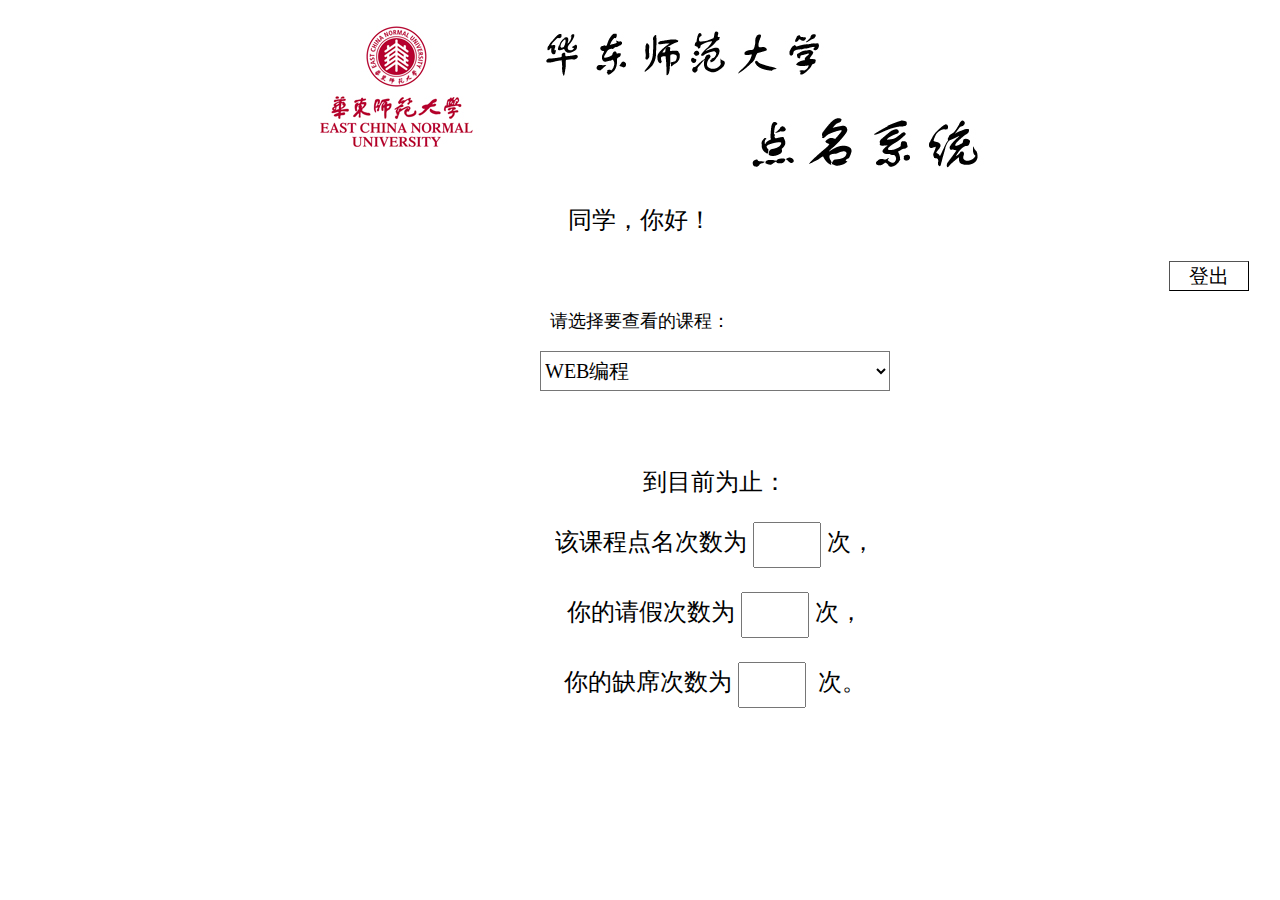
==== web/stu.html @ f07c89cc "12.18" ====
<!DOCTYPE html>
<html lang="en">
<head>
    <meta charset="UTF-8">
    <title>点名系统（学生）</title>
</head>
<center>
<body>

<!--顶部图片-->
<img src="images/top.jpg" align="center "/>

<!--欢迎文字-->
<p style='font-family: "宋体";
	font-size: 24px;
	font-style: normal;
	color: #000;'>同学，你好！</p>

<!--登出按钮-->
<form>
    <button type="submit" id="sub3"
            style="margin-top: 0.1%;margin-left: 90%;border-color:black;border-width: 1px;width: 80px;height: 30px;font-family: '宋体';font-size: 20px;background-color: white;">登出</button>
</form>

<!--请选择要查看的课程-->
<p style='font-family: "宋体";
	font-size: 18px;
	font-style: normal;
	color: #000;'>请选择要查看的课程：</p>

<!--课程列表-->
<form>
    <select id="courses" style="width:350px; height:40px; margin-left:150px; font-size:20px; font-family:'宋体'; background-color:white;"/>
    <option value="kc1">WEB编程</option>
    <option value="kc2">信息技术教学法</option>
    <option value="kc3">教学系统设计</option>
    <option value="kc4">教育技术学</option>
    <option value="kc5">马原</option>
    <option value="kc6">毛概</option>
    <option value="kc7">C语言</option>
    </select>
</form>



<div id="u10" class="text" style="font-family:'宋体'; font-size:24px;margin-left:150px;margin-left:150px;" >
    <p>&nbsp;</p>
    <p>到目前为止：</p>

    <p>该课程点名次数为
        <input type="text" id="call" style="width: 60px; height: 40px;" >&nbsp;次，</p>
    <p>你的请假次数为
        <input type="text" id="vacate" style="width: 60px; height: 40px;" >&nbsp;次，</p>
    <p>你的缺席次数为
        <input type="text" id="abcent" style="width: 60px; height: 40px;" >&nbsp;&nbsp;次。</p>
</div>
<script type="application/dart" src="stu.dart"></script>
<script type="package/browser/dart.js"></script>
</body>
</center>
</html>
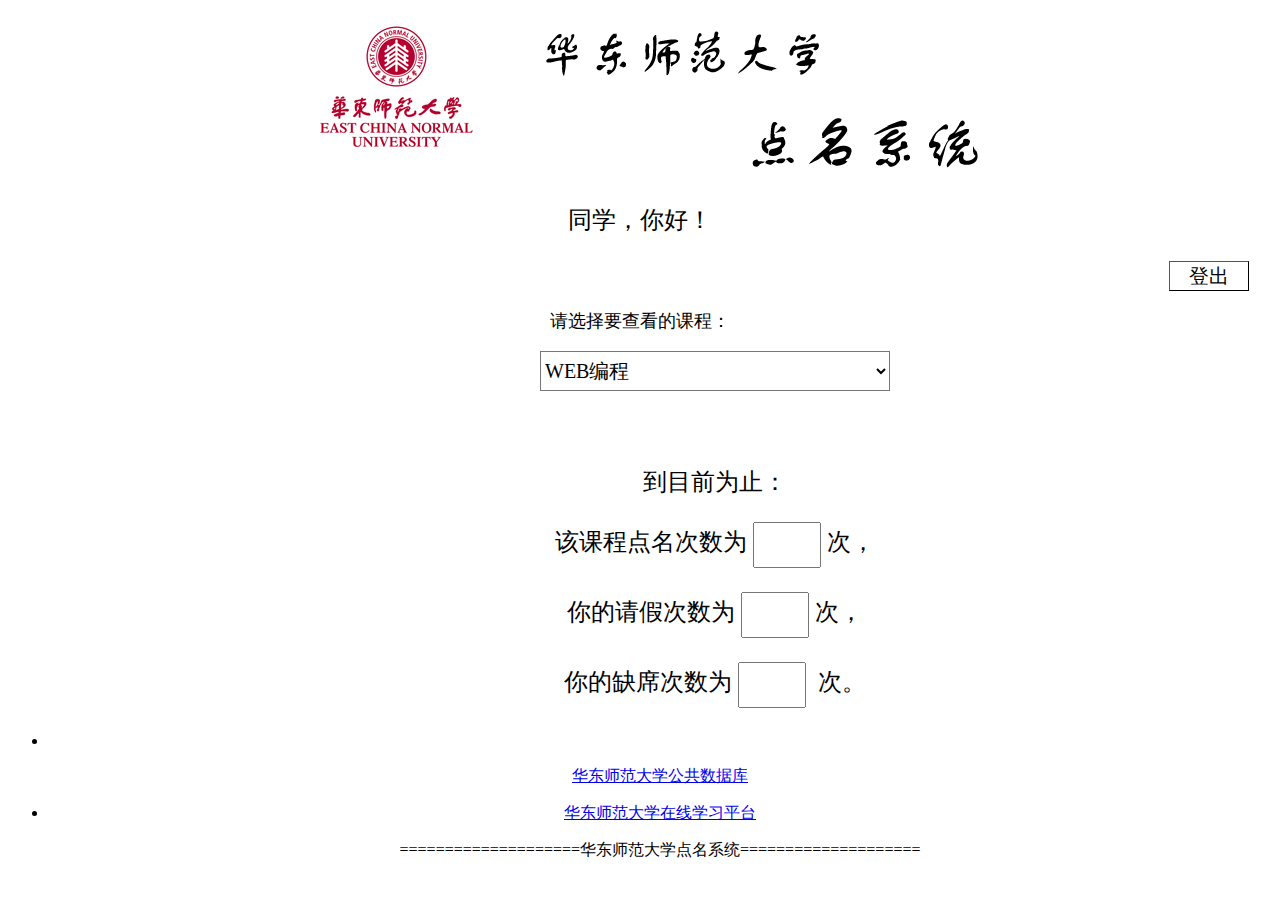
==== commit f1e266e1: "12.22" ====
--- a/web/stu.html
+++ b/web/stu.html
@@ -1,4 +1,4 @@
-<!DOCTYPE html>
+﻿<!DOCTYPE html>
 <html lang="en">
 <head>
     <meta charset="UTF-8">
@@ -56,6 +56,13 @@
 </div>
 <script type="application/dart" src="stu.dart"></script>
 <script type="package/browser/dart.js"></script>
+
+  <ul type="disc">
+<li><p>&nbsp;</p></li>
+    <p><a href="http://www.idc.ecnu.edu.cn/" title="ECNU公共数据库">华东师范大学公共数据库</a></p>
+    
+    <li><p><a href="http://sakai.ecnu.edu.cn/" title="ECNU在线学习平台">华东师范大学在线学习平台</a></p></li>
+<p>====================华东师范大学点名系统====================</p>
 </body>
 </center>
 </html>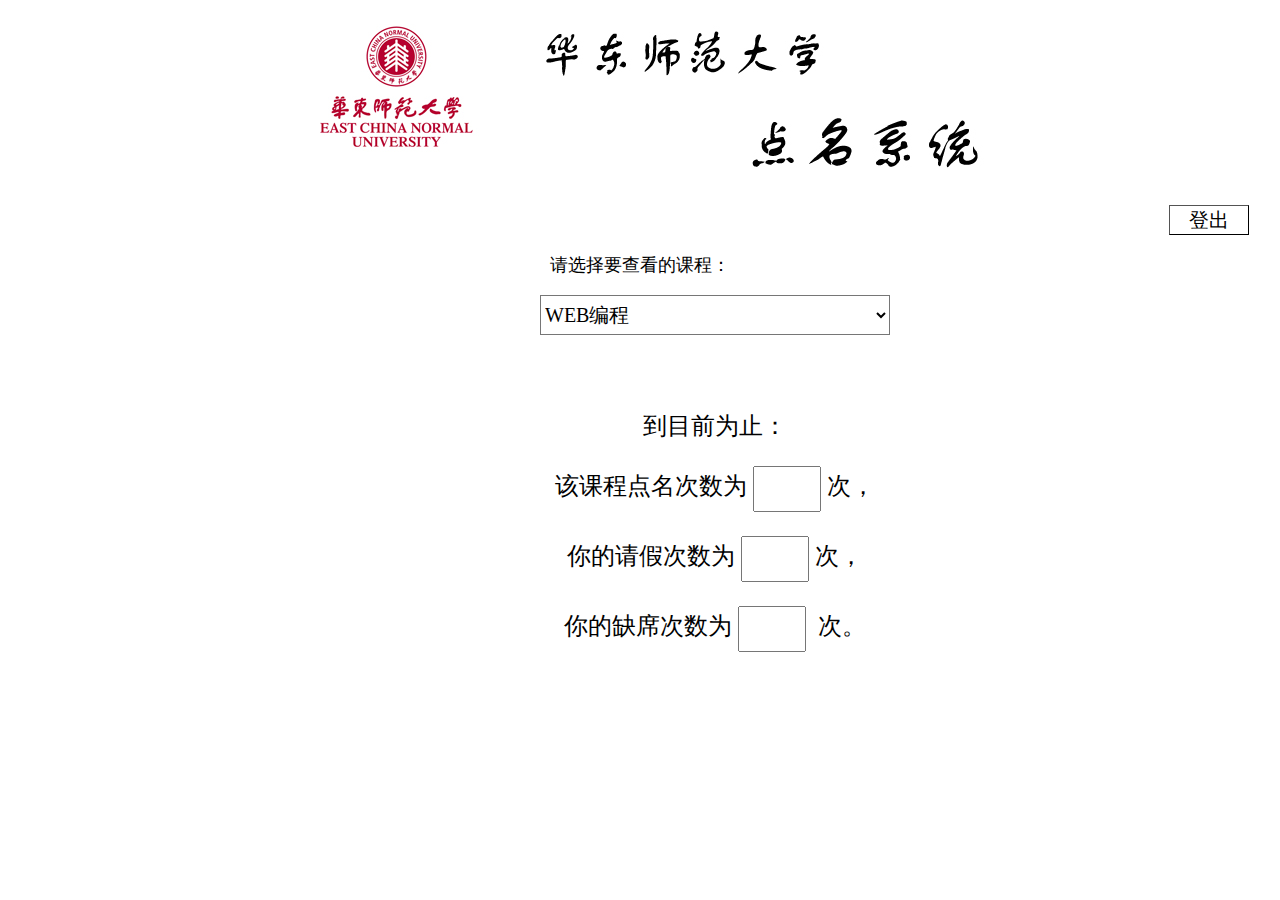
==== commit d2498368: "12.24" ====
--- a/web/stu.html
+++ b/web/stu.html
@@ -1,4 +1,4 @@
-﻿<!DOCTYPE html>
+<!DOCTYPE html>
 <html lang="en">
 <head>
     <meta charset="UTF-8">
@@ -14,7 +14,7 @@
 <p style='font-family: "宋体";
 	font-size: 24px;
 	font-style: normal;
-	color: #000;'>同学，你好！</p>
+	color: #000;' id = 'student'></p>
 
 <!--登出按钮-->
 <form>
@@ -56,13 +56,6 @@
 </div>
 <script type="application/dart" src="stu.dart"></script>
 <script type="package/browser/dart.js"></script>
-
-  <ul type="disc">
-<li><p>&nbsp;</p></li>
-    <p><a href="http://www.idc.ecnu.edu.cn/" title="ECNU公共数据库">华东师范大学公共数据库</a></p>
-    
-    <li><p><a href="http://sakai.ecnu.edu.cn/" title="ECNU在线学习平台">华东师范大学在线学习平台</a></p></li>
-<p>====================华东师范大学点名系统====================</p>
 </body>
 </center>
 </html>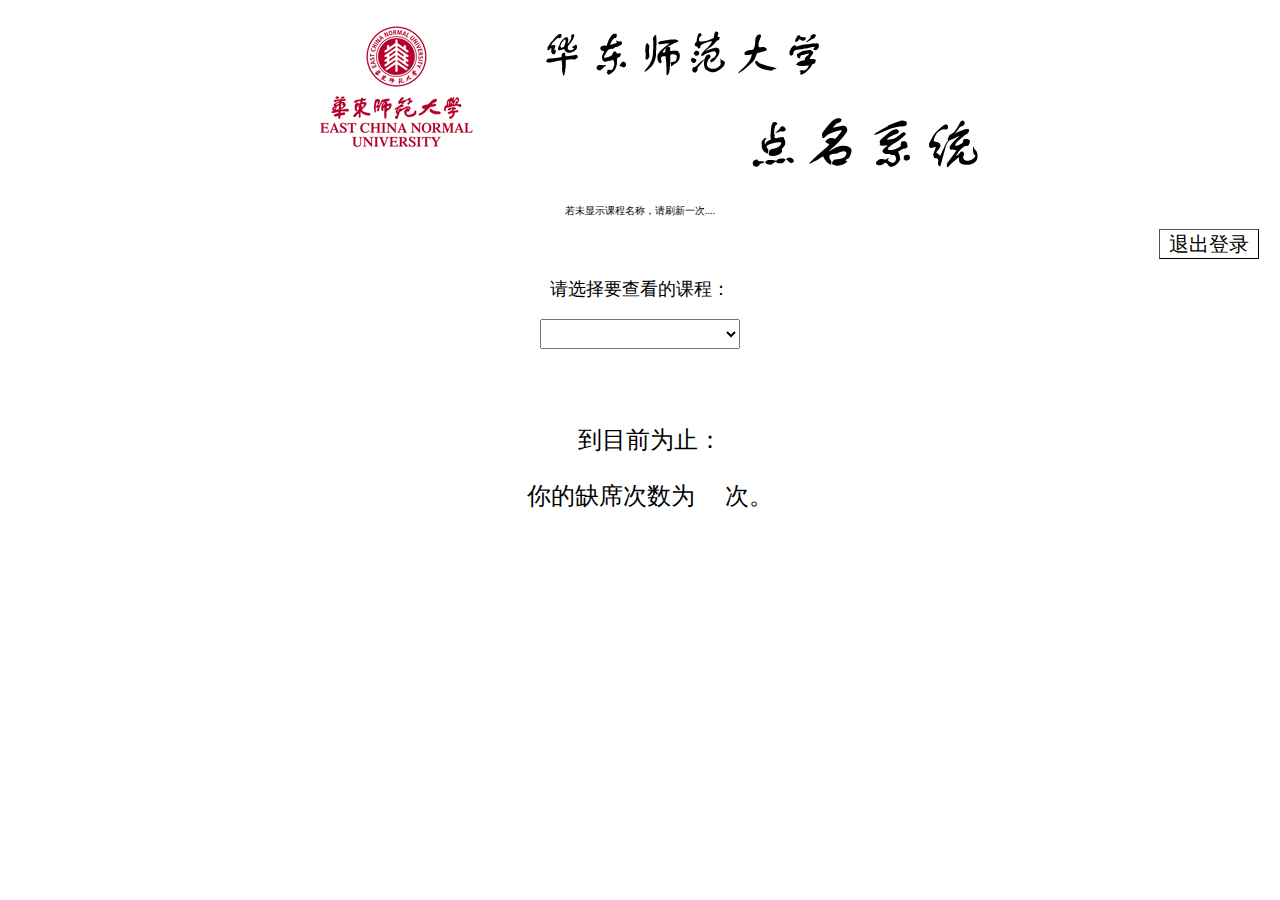
==== commit 8b4c311a: "12.30" ====
--- a/web/stu.html
+++ b/web/stu.html
@@ -4,6 +4,11 @@
     <meta charset="UTF-8">
     <title>点名系统（学生）</title>
 </head>
+<script>
+    function change_cou(val){
+        alert("已选择的课程为：" + val);
+    }
+</script>
 <center>
 <body>
 
@@ -11,15 +16,19 @@
 <img src="images/top.jpg" align="center "/>
 
 <!--欢迎文字-->
-<p style='font-family: "宋体";
+<p id="studentname" style='font-family: "宋体";
 	font-size: 24px;
 	font-style: normal;
-	color: #000;' id = 'student'></p>
+	color: #000;'></p>
+<p id="teachername1" style='font-family: "宋体";
+	font-size: 10px;
+	font-style: normal;
+	color: #000;'>若未显示课程名称，请刷新一次....</p>
 
 <!--登出按钮-->
 <form>
-    <button type="submit" id="sub3"
-            style="margin-top: 0.1%;margin-left: 90%;border-color:black;border-width: 1px;width: 80px;height: 30px;font-family: '宋体';font-size: 20px;background-color: white;">登出</button>
+    <button id="sub_logout"
+            style="margin-top: 0.1%;margin-left: 90%;border-color:black;border-width: 1px;width: 100px;height: 30px;font-family: '宋体';font-size: 20px;background-color: white;" onclick="window.close()">退出登录</button>
 </form>
 
 <!--请选择要查看的课程-->
@@ -30,29 +39,18 @@
 
 <!--课程列表-->
 <form>
-    <select id="courses" style="width:350px; height:40px; margin-left:150px; font-size:20px; font-family:'宋体'; background-color:white;"/>
-    <option value="kc1">WEB编程</option>
-    <option value="kc2">信息技术教学法</option>
-    <option value="kc3">教学系统设计</option>
-    <option value="kc4">教育技术学</option>
-    <option value="kc5">马原</option>
-    <option value="kc6">毛概</option>
-    <option value="kc7">C语言</option>
-    </select>
+    <select id="coursename" style=" width: 200px; height: 30px;"
+            onchange="change_cou(this.value);"  ></select>
+
 </form>
 
 
 
-<div id="u10" class="text" style="font-family:'宋体'; font-size:24px;margin-left:150px;margin-left:150px;" >
+<div id="u10" class="text" style="font-family:'宋体'; font-size:24px;margin-left:120px;" >
     <p>&nbsp;</p>
-    <p>到目前为止：</p>
+    <p style="margin-left: -100px">到目前为止：</p>
+    <p style="margin-left: -100px">你的缺席次数为 <label id="absence">&nbsp;&nbsp;</label><label>&nbsp;&nbsp;</label>次。</p>
 
-    <p>该课程点名次数为
-        <input type="text" id="call" style="width: 60px; height: 40px;" >&nbsp;次，</p>
-    <p>你的请假次数为
-        <input type="text" id="vacate" style="width: 60px; height: 40px;" >&nbsp;次，</p>
-    <p>你的缺席次数为
-        <input type="text" id="abcent" style="width: 60px; height: 40px;" >&nbsp;&nbsp;次。</p>
 </div>
 <script type="application/dart" src="stu.dart"></script>
 <script type="package/browser/dart.js"></script>
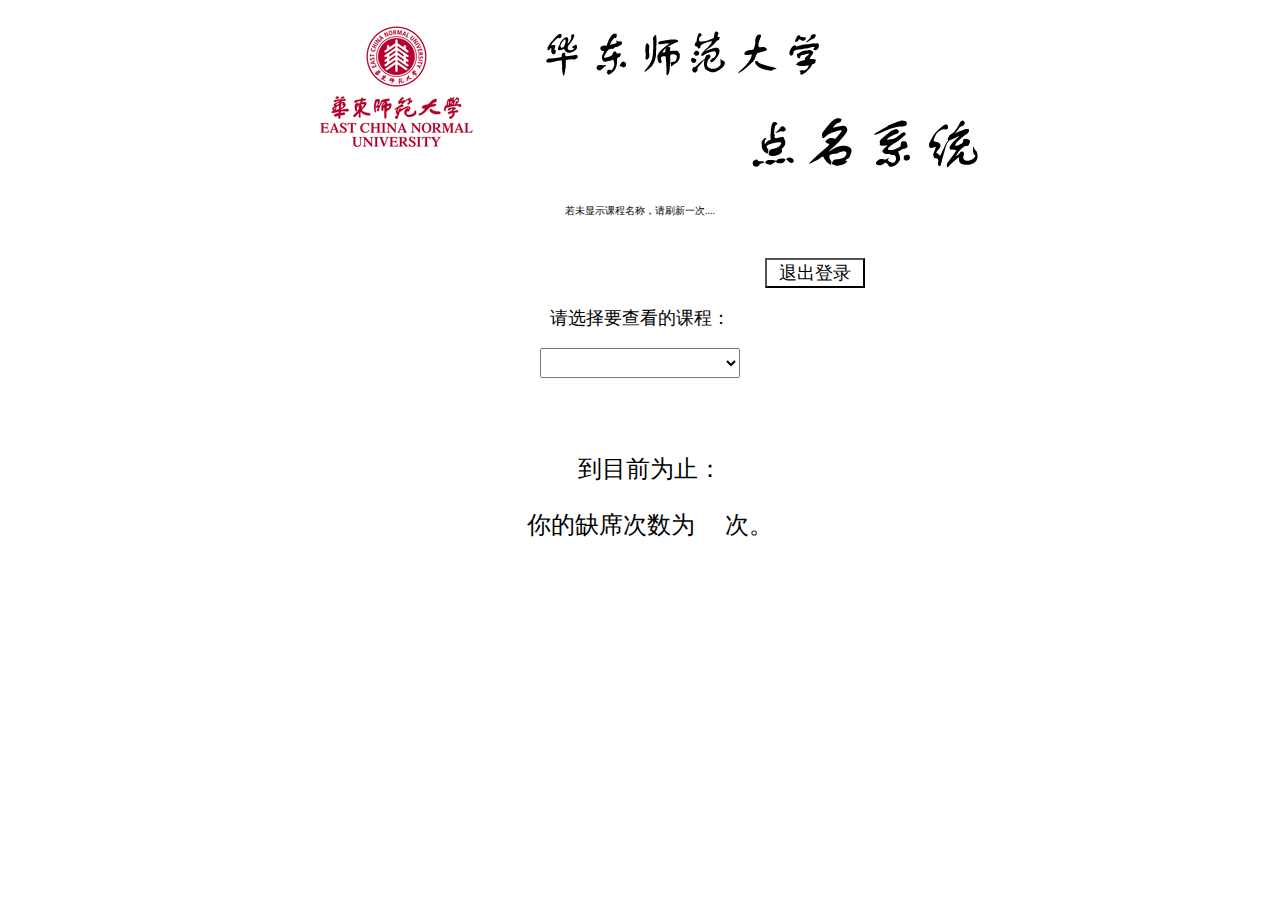
==== commit 93a31479: "12.31" ====
--- a/web/stu.html
+++ b/web/stu.html
@@ -24,13 +24,11 @@
 	font-size: 10px;
 	font-style: normal;
 	color: #000;'>若未显示课程名称，请刷新一次....</p>
-
 <!--登出按钮-->
 <form>
     <button id="sub_logout"
-            style="margin-top: 0.1%;margin-left: 90%;border-color:black;border-width: 1px;width: 100px;height: 30px;font-family: '宋体';font-size: 20px;background-color: white;" onclick="window.close()">退出登录</button>
+            style="width:100px; height:30px;  margin-top:30px;margin-left: 350px;font-size:18px; font-family:'宋体'; background-color:white;" onclick="window.close()">退出登录</button>
 </form>
-
 <!--请选择要查看的课程-->
 <p style='font-family: "宋体";
 	font-size: 18px;
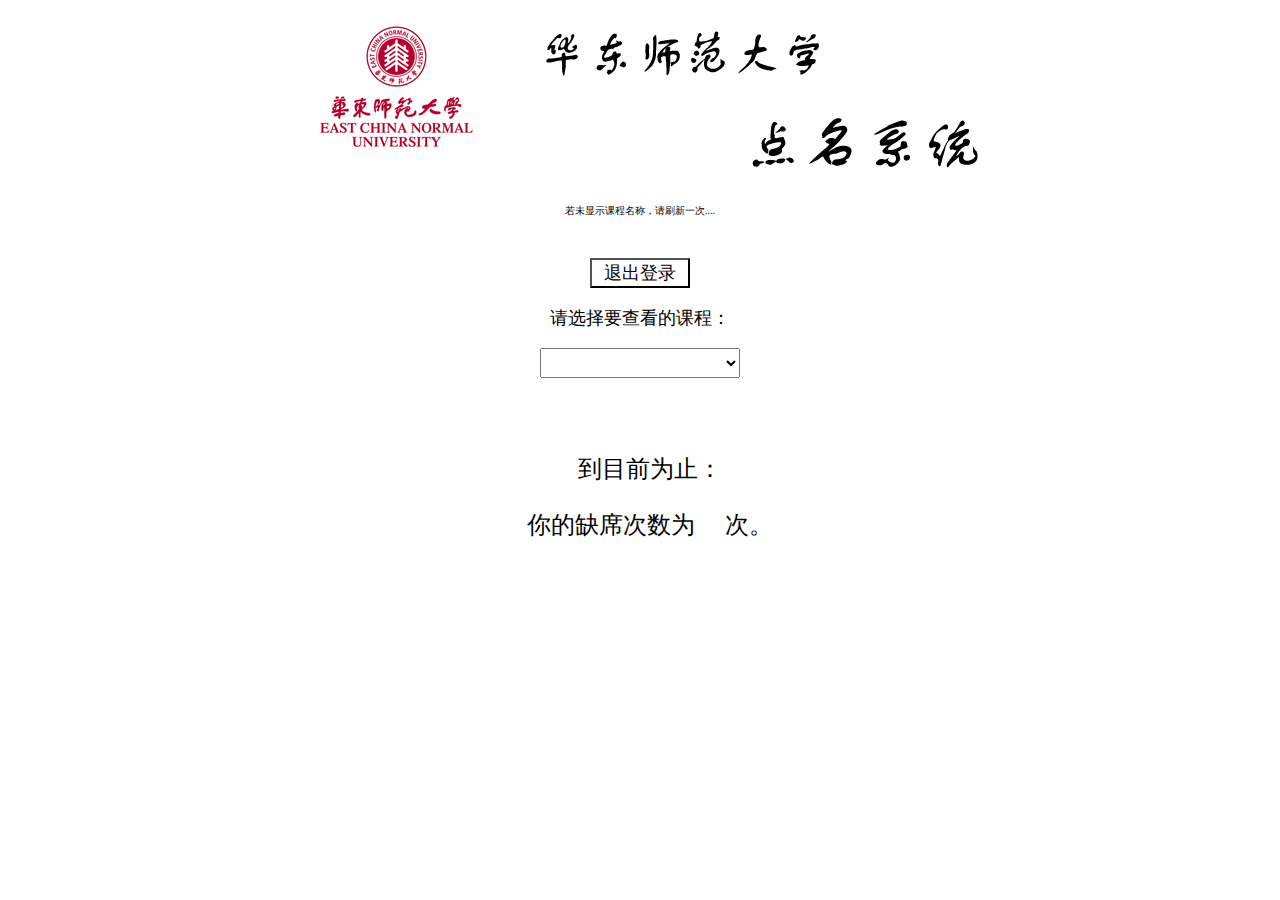
==== commit ab4af4d1: "1.6（终）" ====
--- a/web/stu.html
+++ b/web/stu.html
@@ -1,4 +1,4 @@
-<!DOCTYPE html>
+﻿<!DOCTYPE html>
 <html lang="en">
 <head>
     <meta charset="UTF-8">
@@ -27,7 +27,7 @@
 <!--登出按钮-->
 <form>
     <button id="sub_logout"
-            style="width:100px; height:30px;  margin-top:30px;margin-left: 350px;font-size:18px; font-family:'宋体'; background-color:white;" onclick="window.close()">退出登录</button>
+            style="width:100px; height:30px;  margin-top:30px;font-size:18px; font-family:'宋体'; background-color:white;" onclick="window.close()">退出登录</button>
 </form>
 <!--请选择要查看的课程-->
 <p style='font-family: "宋体";
@@ -52,6 +52,7 @@
 </div>
 <script type="application/dart" src="stu.dart"></script>
 <script type="package/browser/dart.js"></script>
+
 </body>
 </center>
 </html>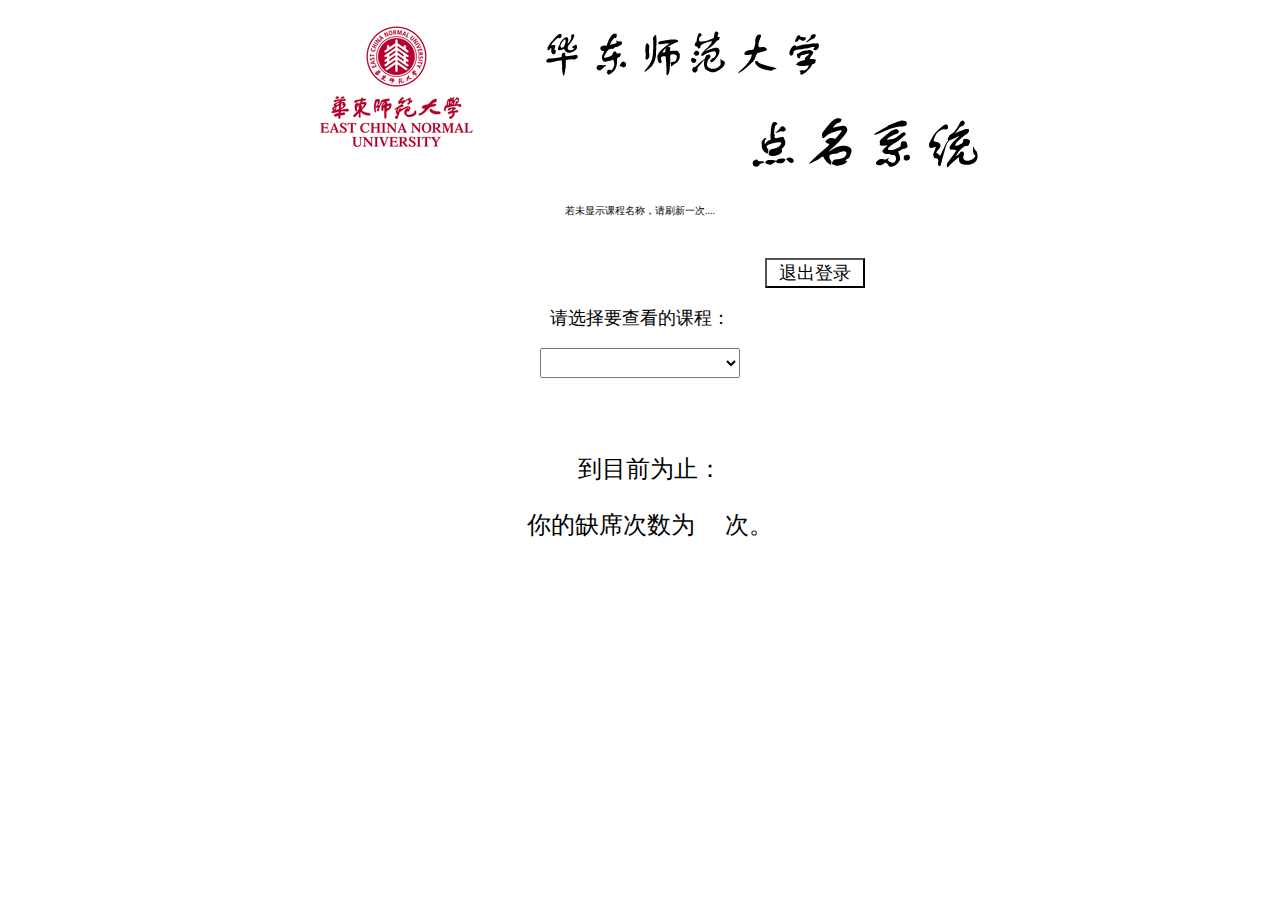
==== commit 83b352e0: "master 尝试" ====
--- a/web/stu.html
+++ b/web/stu.html
@@ -1,4 +1,4 @@
-﻿<!DOCTYPE html>
+<!DOCTYPE html>
 <html lang="en">
 <head>
     <meta charset="UTF-8">
@@ -27,7 +27,7 @@
 <!--登出按钮-->
 <form>
     <button id="sub_logout"
-            style="width:100px; height:30px;  margin-top:30px;font-size:18px; font-family:'宋体'; background-color:white;" onclick="window.close()">退出登录</button>
+            style="width:100px; height:30px;  margin-top:30px;margin-left: 350px;font-size:18px; font-family:'宋体'; background-color:white;" onclick="window.close()">退出登录</button>
 </form>
 <!--请选择要查看的课程-->
 <p style='font-family: "宋体";
@@ -52,7 +52,6 @@
 </div>
 <script type="application/dart" src="stu.dart"></script>
 <script type="package/browser/dart.js"></script>
-
 </body>
 </center>
 </html>